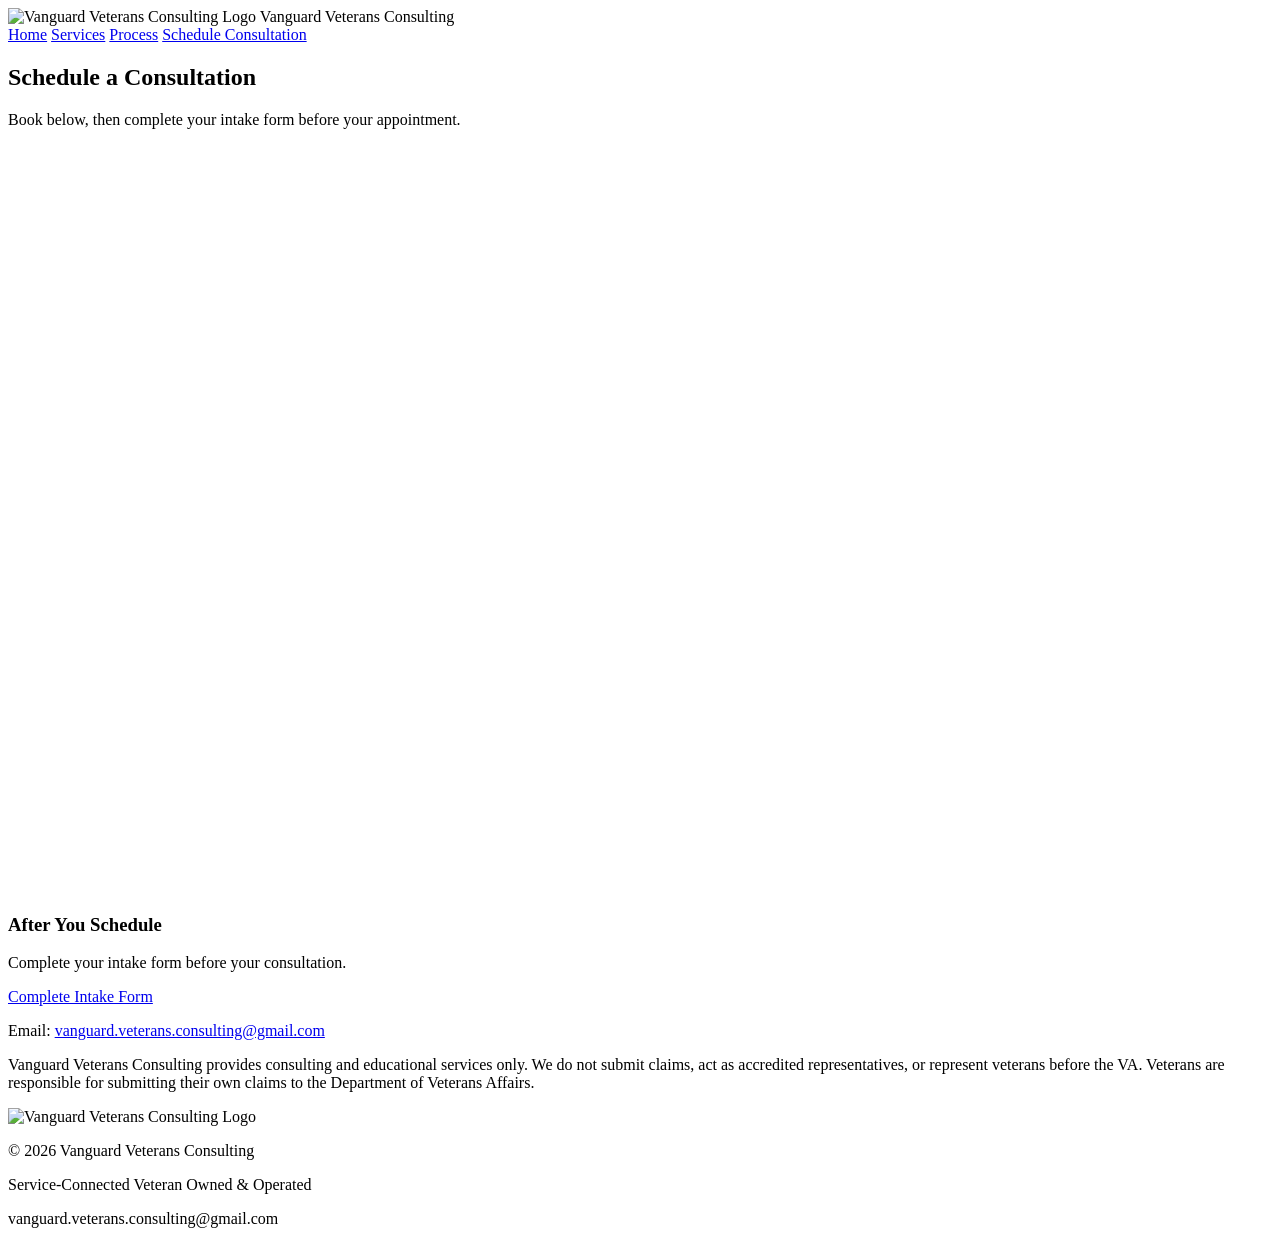
==== contact.html @ a3dabf8a "Add contact.html for consultation scheduling" ====
<!DOCTYPE html>
<html lang="en">
<head>
  <meta charset="UTF-8">
  <meta name="viewport" content="width=device-width, initial-scale=1.0">
  <title>Contact | Vanguard Veterans Consulting</title>
  <link rel="stylesheet" href="styles.css">
  <link href="https://fonts.googleapis.com/css2?family=Oswald:wght@400;600&family=Inter:wght@300;400;600&display=swap" rel="stylesheet">
</head>

<body>

<header class="navbar">
  <div class="container nav-content">
    <div class="logo">
      <img class="site-logo" src="images/vanguard-logo.png" alt="Vanguard Veterans Consulting Logo">
      <span>Vanguard Veterans Consulting</span>
    </div>

    <nav>
      <a href="index.html">Home</a>
      <a href="services.html">Services</a>
      <a href="process.html">Process</a>
      <a href="contact.html" class="btn">Schedule Consultation</a>
    </nav>
  </div>
</header>

<section class="page-header">
  <div class="container">
    <h2>Schedule a Consultation</h2>
    <p>Book below, then complete your intake form before your appointment.</p>
  </div>
</section>

<section class="contact">
  <div class="container">

    <div
      class="calendly-inline-widget"
      data-url="https://calendly.com/vanguard-veterans-consulting"
      style="min-width:320px;height:750px;">
    </div>

    <script src="https://assets.calendly.com/assets/external/widget.js" async></script>

    <div class="intake-box">
      <h3>After You Schedule</h3>
      <p>Complete your intake form before your consultation.</p>

      <a class="btn-primary"
         href="https://forms.gle/ieEKaDhDtXSJecE17"
         target="_blank"
         rel="noopener noreferrer">
        Complete Intake Form
      </a>
    </div>

    <p class="contact-email">
      Email:
      <a href="mailto:vanguard.veterans.consulting@gmail.com">
        vanguard.veterans.consulting@gmail.com
      </a>
    </p>

    <p class="disclaimer">
      Vanguard Veterans Consulting provides consulting and educational services only.
      We do not submit claims, act as accredited representatives, or represent veterans before the VA.
      Veterans are responsible for submitting their own claims to the Department of Veterans Affairs.
    </p>

  </div>
</section>

<footer class="footer">
  <div class="container">
    <img class="footer-logo" src="images/vanguard-logo.png" alt="Vanguard Veterans Consulting Logo">
    <p>© 2026 Vanguard Veterans Consulting</p>
    <p>Service-Connected Veteran Owned & Operated</p>
    <p>vanguard.veterans.consulting@gmail.com</p>
  </div>
</footer>

<script src="main.js"></script>
</body>
</html>
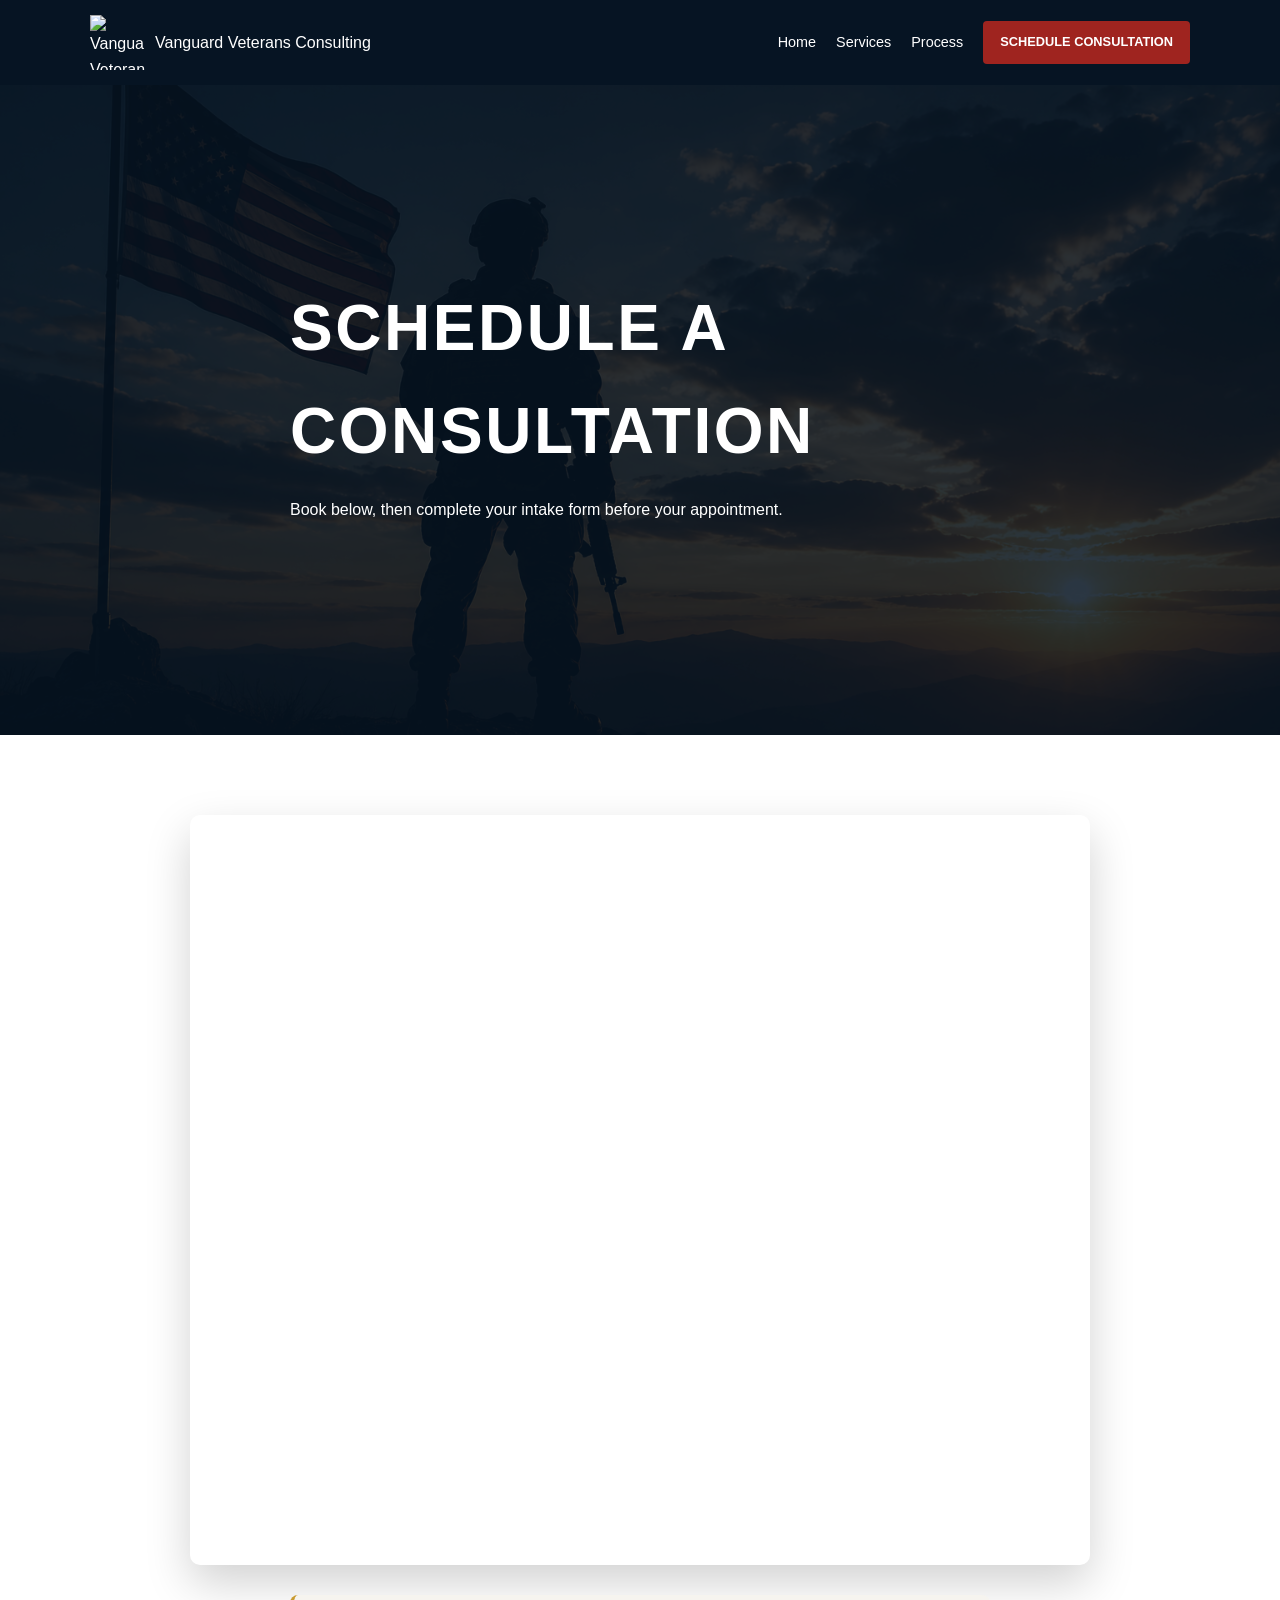
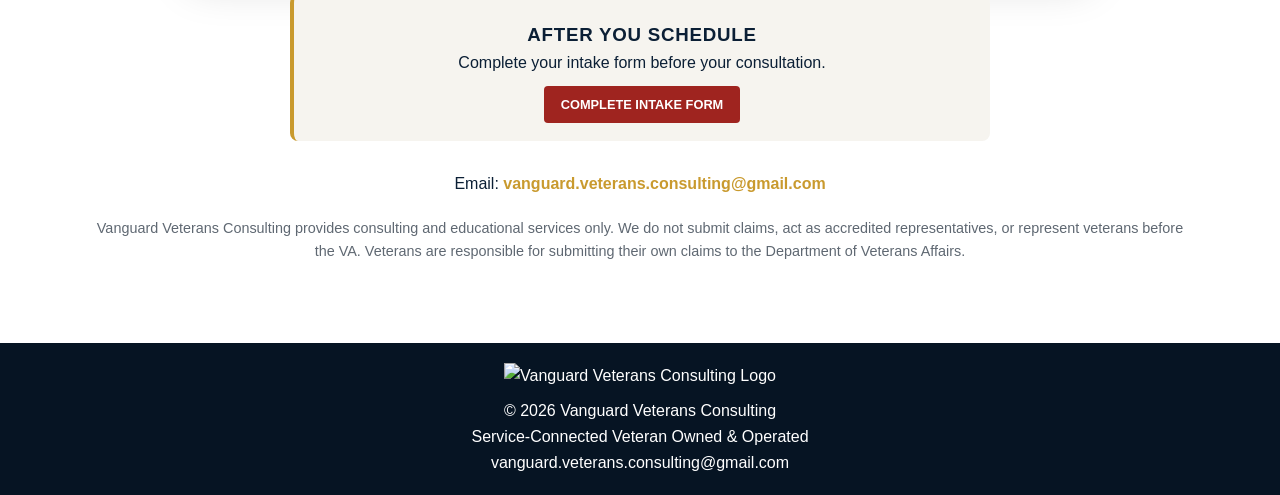
==== commit 2dd1fe5c: "Add hero section and contact details to contact page" ====
--- a/contact.html
+++ b/contact.html
@@ -4,7 +4,9 @@
   <meta charset="UTF-8">
   <meta name="viewport" content="width=device-width, initial-scale=1.0">
   <title>Contact | Vanguard Veterans Consulting</title>
+
   <link rel="stylesheet" href="styles.css">
+
   <link href="https://fonts.googleapis.com/css2?family=Oswald:wght@400;600&family=Inter:wght@300;400;600&display=swap" rel="stylesheet">
 </head>
 
@@ -26,16 +28,21 @@
   </div>
 </header>
 
-<section class="page-header">
-  <div class="container">
+<!-- HERO -->
+<section class="hero hero--page">
+  <div class="hero-overlay"></div>
+
+  <div class="container hero-content">
     <h2>Schedule a Consultation</h2>
     <p>Book below, then complete your intake form before your appointment.</p>
   </div>
 </section>
 
+<!-- CONTACT -->
 <section class="contact">
   <div class="container">
 
+    <!-- Calendly -->
     <div
       class="calendly-inline-widget"
       data-url="https://calendly.com/vanguard-veterans-consulting"
@@ -44,6 +51,7 @@
 
     <script src="https://assets.calendly.com/assets/external/widget.js" async></script>
 
+    <!-- Intake Form -->
     <div class="intake-box">
       <h3>After You Schedule</h3>
       <p>Complete your intake form before your consultation.</p>
@@ -56,6 +64,7 @@
       </a>
     </div>
 
+    <!-- Email -->
     <p class="contact-email">
       Email:
       <a href="mailto:vanguard.veterans.consulting@gmail.com">
@@ -63,6 +72,7 @@
       </a>
     </p>
 
+    <!-- Disclaimer -->
     <p class="disclaimer">
       Vanguard Veterans Consulting provides consulting and educational services only.
       We do not submit claims, act as accredited representatives, or represent veterans before the VA.
@@ -82,5 +92,6 @@
 </footer>
 
 <script src="main.js"></script>
+
 </body>
 </html>
--- a/styles.css
+++ b/styles.css
@@ -0,0 +1,384 @@
+/* Vanguard Veterans Consulting - styles.css */
+
+:root {
+  --navy: #0b1f35;
+  --navy-dark: #061423;
+  --gold: #c99a2e;
+  --red: #9f241f;
+  --light: #f6f4ef;
+  --white: #ffffff;
+  --gray: #5f6872;
+  --shadow: 0 18px 45px rgba(0, 0, 0, 0.18);
+}
+
+/* RESET */
+
+* {
+  box-sizing: border-box;
+  margin: 0;
+  padding: 0;
+}
+
+body {
+  font-family: "Inter", sans-serif;
+  background: var(--light);
+  color: var(--navy);
+  line-height: 1.6;
+}
+
+img {
+  max-width: 100%;
+  height: auto;
+}
+
+.container {
+  width: min(1100px, 92%);
+  margin: auto;
+}
+
+/* TYPOGRAPHY */
+
+h1, h2, h3, h4 {
+  font-family: "Oswald", sans-serif;
+  text-transform: uppercase;
+  letter-spacing: 0.04em;
+}
+
+a {
+  text-decoration: none;
+}
+
+/* NAVBAR */
+
+.navbar {
+  background: var(--navy-dark);
+  color: var(--white);
+  position: sticky;
+  top: 0;
+  z-index: 100;
+}
+
+.nav-content {
+  display: flex;
+  justify-content: space-between;
+  align-items: center;
+  padding: 15px 0;
+}
+
+/* LOGO */
+
+.logo {
+  display: flex;
+  align-items: center;
+  gap: 10px;
+}
+
+.site-logo {
+  width: 55px;
+  height: 55px;
+  object-fit: contain;
+}
+
+.logo span {
+  color: var(--white);
+  font-size: 1rem;
+}
+
+/* NAV */
+
+nav {
+  display: flex;
+  gap: 20px;
+  align-items: center;
+}
+
+nav a {
+  color: var(--white);
+  font-size: 0.9rem;
+}
+
+nav a:hover {
+  color: var(--gold);
+}
+
+/* BUTTONS */
+
+.btn,
+.btn-primary {
+  background: var(--red);
+  color: var(--white);
+  padding: 11px 17px;
+  border-radius: 4px;
+  font-size: 0.8rem;
+  font-weight: 700;
+  text-transform: uppercase;
+}
+
+.btn:hover,
+.btn-primary:hover {
+  background: #7f1c18;
+}
+
+/* HERO */
+
+.hero {
+  position: relative;
+  min-height: 650px;
+  display: flex;
+  align-items: center;
+  color: var(--white);
+  background-image: url("images/hero-bg.png");
+  background-size: cover;
+  background-position: center;
+  background-repeat: no-repeat;
+  background-color: var(--navy);
+}
+
+.hero-overlay {
+  position: absolute;
+  inset: 0;
+  background: rgba(6, 20, 35, 0.85);
+}
+
+.hero-content {
+  position: relative;
+  z-index: 2;
+  max-width: 700px;
+}
+
+.hero h2 {
+  font-size: clamp(2.5rem, 5vw, 4rem);
+  margin-bottom: 15px;
+}
+
+.hero p {
+  margin-bottom: 20px;
+}
+
+/* PAGE HEADER (OTHER PAGES) */
+
+.page-header {
+  background: var(--navy);
+  color: var(--white);
+  text-align: center;
+  padding: 90px 0;
+}
+
+.page-header h2 {
+  font-size: clamp(2.5rem, 5vw, 3.5rem);
+  margin-bottom: 15px;
+}
+
+.page-header p {
+  max-width: 700px;
+  margin: auto;
+  color: #d7dce2;
+}
+
+/* VETERAN BADGE */
+
+.veteran-badge {
+  color: var(--gold);
+  font-weight: 700;
+  margin-bottom: 10px;
+}
+
+/* FEATURES */
+
+.features {
+  background: var(--white);
+  padding: 60px 0;
+}
+
+.grid-3 {
+  display: grid;
+  grid-template-columns: repeat(3, 1fr);
+  gap: 25px;
+}
+
+.features div {
+  border-left: 4px solid var(--gold);
+  padding: 20px;
+}
+
+/* SERVICES */
+
+.services {
+  padding: 80px 0;
+  background: var(--navy);
+  color: var(--white);
+}
+
+.services h2 {
+  text-align: center;
+  margin-bottom: 30px;
+}
+
+.card {
+  background: #102b49;
+  padding: 25px;
+  border-radius: 8px;
+}
+
+.price {
+  color: var(--gold);
+  font-size: 1.4rem;
+  margin-bottom: 10px;
+}
+
+.card ul {
+  list-style: none;
+}
+
+.card li {
+  padding: 8px 0;
+  border-bottom: 1px solid rgba(255,255,255,0.15);
+}
+
+/* PROCESS */
+
+.process {
+  padding: 80px 0;
+  background: var(--white);
+}
+
+.grid-4 {
+  display: grid;
+  grid-template-columns: repeat(4, 1fr);
+  gap: 20px;
+}
+
+/* ABOUT */
+
+.about {
+  padding: 80px 0;
+  text-align: center;
+}
+
+/* CTA */
+
+.cta {
+  background: var(--navy);
+  color: var(--white);
+  padding: 60px 0;
+  text-align: center;
+}
+
+/* CONTACT */
+
+.contact {
+  padding: 80px 0;
+  text-align: center;
+  background: var(--white);
+}
+
+.contact-intro {
+  margin-bottom: 20px;
+  color: var(--gray);
+}
+
+/* CALENDLY */
+
+.calendly-inline-widget {
+  max-width: 900px;
+  margin: 0 auto 25px;
+  border-radius: 10px;
+  overflow: hidden;
+  box-shadow: var(--shadow);
+}
+
+/* INTAKE BOX */
+
+.intake-box {
+  max-width: 700px;
+  margin: 30px auto;
+  padding: 25px;
+  background: var(--light);
+  border-left: 4px solid var(--gold);
+  border-radius: 8px;
+}
+
+.intake-box p {
+  margin-bottom: 15px;
+}
+
+/* EMAIL */
+
+.contact-email {
+  margin-top: 20px;
+}
+
+.contact-email a {
+  color: var(--gold);
+  font-weight: bold;
+}
+
+/* DISCLAIMER */
+
+.disclaimer {
+  margin-top: 20px;
+  font-size: 0.9rem;
+  color: var(--gray);
+}
+
+/* FOOTER */
+
+.footer {
+  background: var(--navy-dark);
+  color: var(--white);
+  text-align: center;
+  padding: 20px;
+}
+
+.footer-logo {
+  width: 45px;
+  margin-bottom: 10px;
+}
+
+/* RESPONSIVE */
+
+@media (max-width: 900px) {
+  .grid-3,
+  .grid-4 {
+    grid-template-columns: 1fr;
+  }
+
+  .nav-content {
+    flex-direction: column;
+    gap: 10px;
+  }
+
+  .hero h2 {
+    font-size: 2rem;
+  }
+}
+/* TESTIMONIALS */
+
+.testimonials {
+  background: var(--light);
+  padding: 80px 0;
+  text-align: center;
+}
+
+.testimonials h2 {
+  margin-bottom: 40px;
+}
+
+.testimonial-card {
+  background: var(--white);
+  padding: 25px;
+  border-radius: 8px;
+  box-shadow: var(--shadow);
+  text-align: left;
+}
+
+.testimonial-card p {
+  font-style: italic;
+  margin-bottom: 15px;
+  color: var(--navy);
+}
+
+.testimonial-card h4 {
+  color: var(--gold);
+  font-size: 0.9rem;
+}
